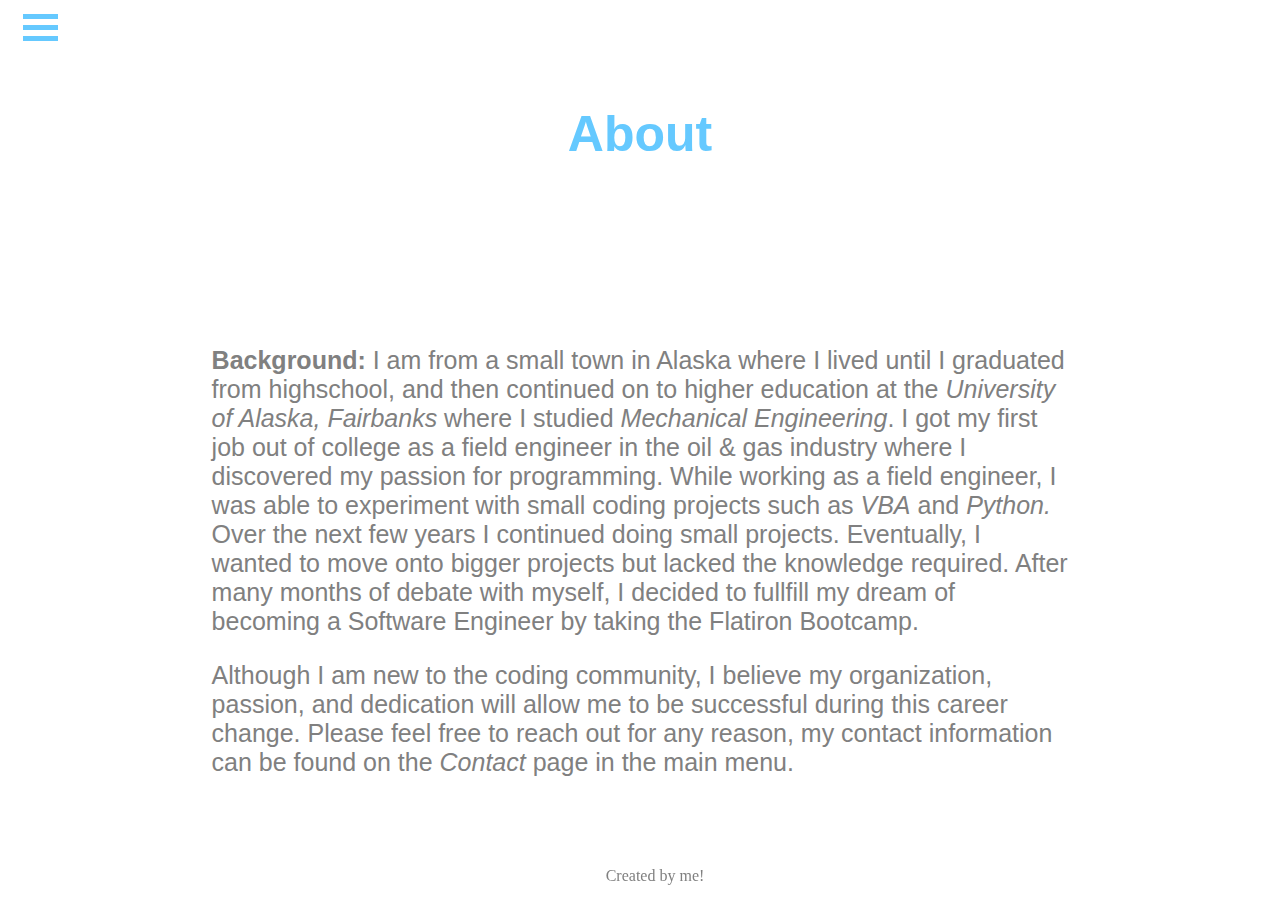
==== about.html @ 27b2cca1 "Added menu links and files. Added content to the About page. Next update will include the other page" ====
<!DOCTYPE html>
<html lang="en">
<head>
    <meta charset="UTF-8">
    <meta http-equiv="X-UA-Compatible" content="IE=edge">
    <meta name="viewport" content="width=device-width, initial-scale=1.0">
    <title>Levi Barsis</title>
    <link rel="stylesheet" href="./style.css">
    <script src="./index.js"></script>
</head>
<body>

  <div id="mySidenav" class="sidenav">
    <img src="./images/Avatar-Maker.png" alt="Profile-Picture!" id="profile-picture">
    <a href="javascript:void(0)" class="closebtn" onclick="closeNav()">&times;</a>
    <a href="./home.html">Home</a>
    <a href="./about.html">About</a>
    <a href="./projects.html">Projects</a>
    <a href="./suggestions.html">Suggestions</a>
    <a href="./contact.html">Contact</a>
  </div>
    
    <!-- Use any element to open the sidenav -->
  <div class="container" onclick="openNav()">
    <div class="bar1"></div>
    <div class="bar2"></div>
    <div class="bar3"></div>
  </div>

  <!-- Add all page content inside this div if you want the side nav to push page content to the right (not used if you only want the sidenav to sit on top of the page -->
  <div id="main">
    <div class="page-title">
      <h1>About</h1>
      <p><strong>Background:</strong> I am from a small town in Alaska where I lived until I graduated from highschool, and then continued on to higher education at the <i>University of Alaska, Fairbanks</i> 
        where I studied <i>Mechanical Engineering</i>. I got my first job out of college as a field engineer in the oil & gas industry where I discovered my passion for programming. While 
        working as a field engineer, I was able to experiment with small coding projects such as <i>VBA</i> and <i>Python.</i> Over the next few years I continued doing small projects. 
        Eventually, I wanted to move onto bigger projects but lacked the knowledge required. After many months of debate with myself, I decided to fullfill my dream of becoming 
        a Software Engineer by taking the Flatiron Bootcamp.
      </p>
      <p>
        Although I am new to the coding community, I believe my organization, passion, and dedication will allow me to be successful during this career change. Please feel free to 
        reach out for any reason, my contact information can be found on the <i>Contact</i> page in the main menu.
      </p>
      <footer>Created by me!</footer>
    </div>
  </div>

</body>
</html>
---- style.css ----
/* The side navigation menu */
.sidenav {
    height: 100%; /* 100% Full-height */
    width: 0; /* 0 width - change this with JavaScript */
    position: fixed; /* Stay in place */
    z-index: 1; /* Stay on top */
    top: 0; /* Stay at the top */
    left: 0;
    background-color: #fff; /* Black*/
    overflow-x: hidden; /* Disable horizontal scroll */
    padding-top: 60px; /* Place content 60px from the top */
    transition: 0.5s; /* 0.5 second transition effect to slide in the sidenav */
    font-family: sans-serif;
  }
  
/* The navigation menu links */
.sidenav a {
  display: block;
  text-align: center;
  padding: 5px 0px;
  text-decoration: none;
  font-size: 25px;
  color: #818181;
  transition: 0.3s;
}

/* When you mouse over the navigation links, change their color */
.sidenav a:hover {
  color: lightgray;
}

.sidenav a:active {
  font-weight: bold;
}

.sidenav img {
  display: block;
  margin-left: auto;
  margin-right: auto;
  width: 45%;
  text-align: center;
  margin-top: 150px;
}

/* Position and style the close button (top right corner) */
.sidenav .closebtn {
  position: absolute;
  top: 0;
  right: 25px;
  font-size: 36px;
  margin-left: 50px;
}

/* Style page content - use this if you want to push the page content to the right when you open the side navigation */
#main {
  transition: margin-left .5s;
  padding: 20px;
}

.page-title h1 {
  color: #65c9ff;
  font-size: 50px;
  font-family: sans-serif;
  text-align: center;
  padding-bottom: 150px;
}

.page-title p {
  font-family: sans-serif;
  font-size: 25px;
  color: gray;
  margin-left: 15%;
  margin-right: 15%;
}

.page-title footer {
  position: fixed;
  left: 0;
  bottom: 0;
  width: 100%;
  color: gray;
  text-align: center;
  padding: 15px;
}

/* On smaller screens, where height is less than 450px, change the style of the sidenav (less padding and a smaller font size) */
@media screen and (max-height: 450px) {
  .sidenav {padding-top: 15px;}
  .sidenav a {font-size: 18px;}
}


/*-------------------- sidenav bars------------------- */
.container {
  display: inline-block;
  cursor: pointer;
  margin-left: 15px;
}

.bar1, .bar2, .bar3 {
  width: 35px;
  height: 5px;
  background-color: #65c9ff;
  margin: 6px 0;
  transition: 0.4s;
}
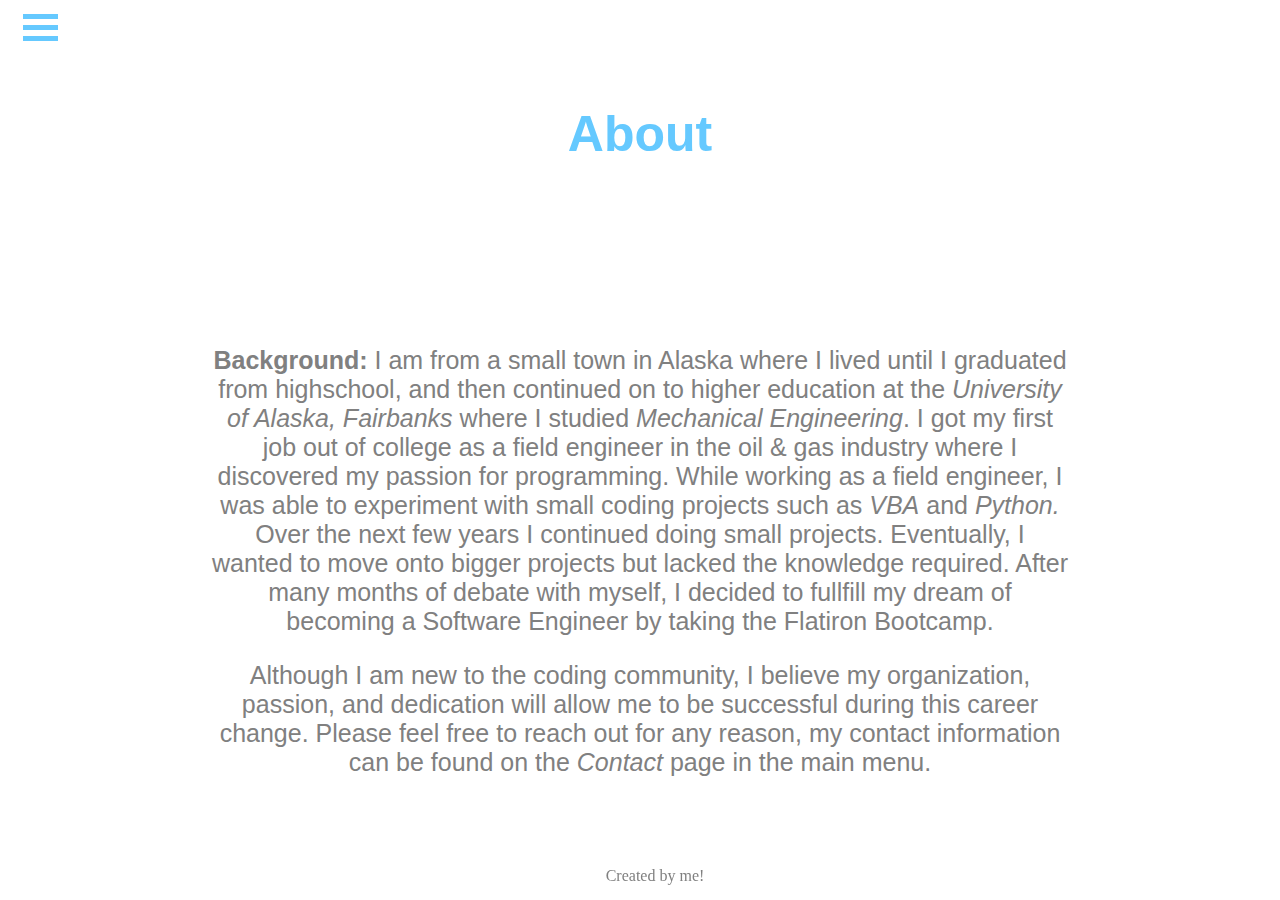
==== commit 2a74048d: "Added multiple elements to the About page, plan to add the ability to leave a message on the site." ====
--- a/about.html
+++ b/about.html
@@ -30,7 +30,7 @@
   <!-- Add all page content inside this div if you want the side nav to push page content to the right (not used if you only want the sidenav to sit on top of the page -->
   <div id="main">
     <div class="page-title">
-      <h1>About</h1>
+      <h1 id="about-header">About</h1>
       <p><strong>Background:</strong> I am from a small town in Alaska where I lived until I graduated from highschool, and then continued on to higher education at the <i>University of Alaska, Fairbanks</i> 
         where I studied <i>Mechanical Engineering</i>. I got my first job out of college as a field engineer in the oil & gas industry where I discovered my passion for programming. While 
         working as a field engineer, I was able to experiment with small coding projects such as <i>VBA</i> and <i>Python.</i> Over the next few years I continued doing small projects. 
--- a/style.css
+++ b/style.css
@@ -65,12 +65,32 @@
   padding-bottom: 150px;
 }
 
-.page-title p {
+.page-title p, a {
   font-family: sans-serif;
   font-size: 25px;
   color: gray;
   margin-left: 15%;
   margin-right: 15%;
+}
+
+#contact-header, p, a {
+  display: block;
+  text-align: center;
+}
+
+.button {
+  display: block;
+  text-decoration: none;
+  font-size: 25px;
+  color: white;
+  background-color: #65c9ff;
+  text-align: center;
+  margin-left: auto;
+  margin-right: auto;
+  margin-top: 50px;
+  padding: 5px 20px 5px 20px;
+  border-radius: 15px;
+  width: fit-content;
 }
 
 .page-title footer {
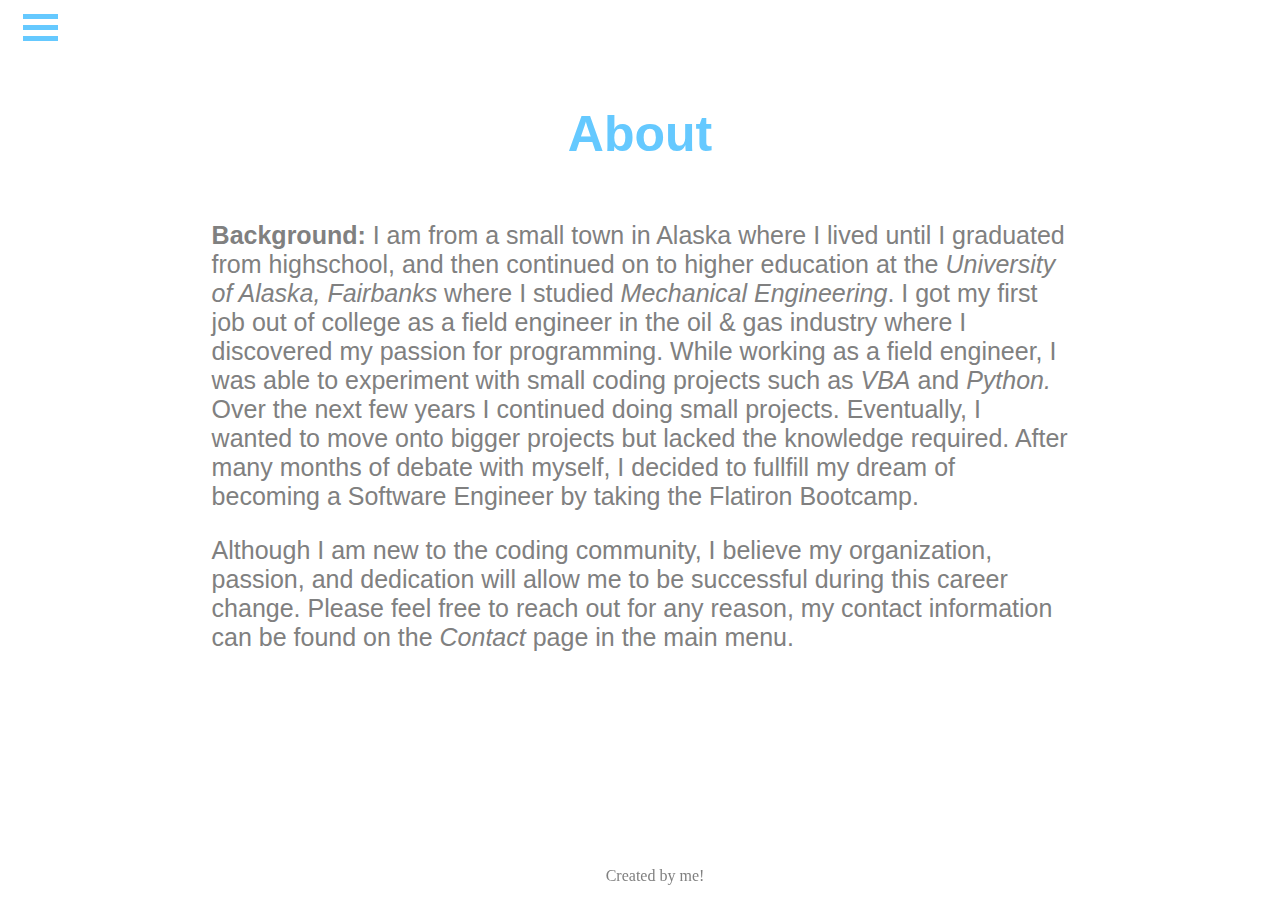
==== commit d03f3002: "Added java function to add comments. Need to create additional functions to allow user to input info" ====
--- a/about.html
+++ b/about.html
@@ -31,13 +31,13 @@
   <div id="main">
     <div class="page-title">
       <h1 id="about-header">About</h1>
-      <p><strong>Background:</strong> I am from a small town in Alaska where I lived until I graduated from highschool, and then continued on to higher education at the <i>University of Alaska, Fairbanks</i> 
+      <p class="body"><strong>Background:</strong> I am from a small town in Alaska where I lived until I graduated from highschool, and then continued on to higher education at the <i>University of Alaska, Fairbanks</i> 
         where I studied <i>Mechanical Engineering</i>. I got my first job out of college as a field engineer in the oil & gas industry where I discovered my passion for programming. While 
         working as a field engineer, I was able to experiment with small coding projects such as <i>VBA</i> and <i>Python.</i> Over the next few years I continued doing small projects. 
         Eventually, I wanted to move onto bigger projects but lacked the knowledge required. After many months of debate with myself, I decided to fullfill my dream of becoming 
         a Software Engineer by taking the Flatiron Bootcamp.
       </p>
-      <p>
+      <p class="body">
         Although I am new to the coding community, I believe my organization, passion, and dedication will allow me to be successful during this career change. Please feel free to 
         reach out for any reason, my contact information can be found on the <i>Contact</i> page in the main menu.
       </p>
--- a/style.css
+++ b/style.css
@@ -62,18 +62,30 @@
   font-size: 50px;
   font-family: sans-serif;
   text-align: center;
-  padding-bottom: 150px;
+  padding-bottom: 25px;
 }
 
-.page-title p, a {
+.contact-body {
+  display: block;
   font-family: sans-serif;
   font-size: 25px;
   color: gray;
   margin-left: 15%;
   margin-right: 15%;
+  text-align: center;
 }
 
-#contact-header, p, a {
+.body {
+  display: block;
+  font-family: sans-serif;
+  font-size: 25px;
+  color: gray;
+  margin-left: 15%;
+  margin-right: 15%;
+  text-align: left;
+}
+
+#contact-header {
   display: block;
   text-align: center;
 }
@@ -82,16 +94,68 @@
   display: block;
   text-decoration: none;
   font-size: 25px;
+  font-family: sans-serif;
   color: white;
   background-color: #65c9ff;
   text-align: center;
   margin-left: auto;
   margin-right: auto;
   margin-top: 50px;
+  margin-bottom: 25px;
   padding: 5px 20px 5px 20px;
   border-radius: 15px;
   width: fit-content;
 }
+
+.comment-block {
+  background-color: lightgray;
+  margin-right: auto;
+  margin-left: auto;
+  margin-top: 15px;
+  margin-bottom: 15px;
+  border-radius: 10px;
+  border-style: solid;
+  border-width: 1px;
+  border-color: #818181;
+  height: 15%;
+  width: 85%;
+}
+
+.posted-details {
+  margin-top: 0;
+  margin-bottom: 0;
+}
+
+.comment-section {
+  position: absolute;
+  top: 10px;
+  right: 10px;
+  border-left:solid;
+  border-width: 1px;
+  border-color: #818181;
+  height: 100%;
+  width: 25%;
+}
+
+.sub-header {
+  font-size: 15px;
+  margin: auto;
+  color: #818181;
+  text-align: left;
+  font-family: sans-serif;
+  border-bottom: double;
+  border-color: #818181;
+  width: 85%;
+}
+
+.sub-header #comment-section-header {
+  display: block;
+  position: relative;
+  margin-bottom: 0;
+  font-size: 15px;
+  bottom: 0;
+}
+
 
 .page-title footer {
   position: fixed;
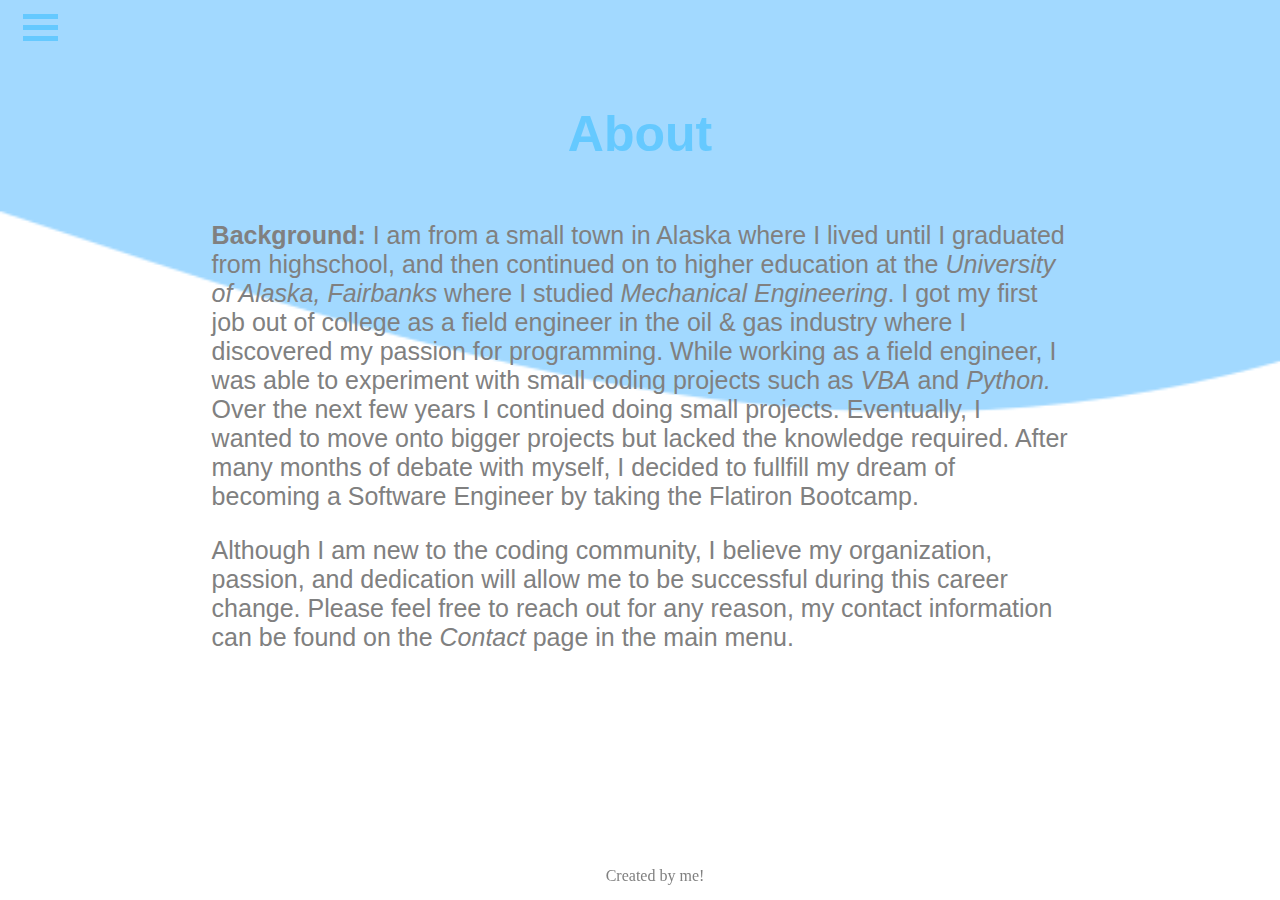
==== commit a8306a91: "Added background images, modified projects pages" ====
--- a/about.html
+++ b/about.html
@@ -31,13 +31,13 @@
   <div id="main">
     <div class="page-title">
       <h1 id="about-header">About</h1>
-      <p class="body"><strong>Background:</strong> I am from a small town in Alaska where I lived until I graduated from highschool, and then continued on to higher education at the <i>University of Alaska, Fairbanks</i> 
+      <p class="main-body"><strong>Background:</strong> I am from a small town in Alaska where I lived until I graduated from highschool, and then continued on to higher education at the <i>University of Alaska, Fairbanks</i> 
         where I studied <i>Mechanical Engineering</i>. I got my first job out of college as a field engineer in the oil & gas industry where I discovered my passion for programming. While 
         working as a field engineer, I was able to experiment with small coding projects such as <i>VBA</i> and <i>Python.</i> Over the next few years I continued doing small projects. 
         Eventually, I wanted to move onto bigger projects but lacked the knowledge required. After many months of debate with myself, I decided to fullfill my dream of becoming 
         a Software Engineer by taking the Flatiron Bootcamp.
       </p>
-      <p class="body">
+      <p class="main-body">
         Although I am new to the coding community, I believe my organization, passion, and dedication will allow me to be successful during this career change. Please feel free to 
         reach out for any reason, my contact information can be found on the <i>Contact</i> page in the main menu.
       </p>
--- a/style.css
+++ b/style.css
@@ -52,11 +52,21 @@
 }
 
 /* Style page content - use this if you want to push the page content to the right when you open the side navigation */
+body {
+  background-image: url("./images/wave-2.png"), url("./images/wave-3.png");
+  background-repeat: no-repeat;
+  background-size: cover;
+}
+
 #main {
   transition: margin-left .5s;
   padding: 20px;
 }
 
+.background {
+  width: 100%;
+}
+
 .page-title h1 {
   color: #65c9ff;
   font-size: 50px;
@@ -75,7 +85,7 @@
   text-align: center;
 }
 
-.body {
+.main-body {
   display: block;
   font-family: sans-serif;
   font-size: 25px;
@@ -83,6 +93,11 @@
   margin-left: 15%;
   margin-right: 15%;
   text-align: left;
+}
+
+#github-link {
+  text-align: center;
+  opacity: .5;
 }
 
 #contact-header {
@@ -108,7 +123,7 @@
 }
 
 .comment-block {
-  background-color: lightgray;
+  background-color: #fff;
   margin-right: auto;
   margin-left: auto;
   margin-top: 15px;
@@ -122,12 +137,15 @@
 }
 
 .posted-details {
-  margin-top: 0;
+  margin-top: 3px;
   margin-bottom: 0;
+  margin-left: 3px;
+  font-family: sans-serif;
 }
 
 .comment-section {
   position: absolute;
+  background-color: #65c9ff;
   top: 10px;
   right: 10px;
   border-left:solid;
